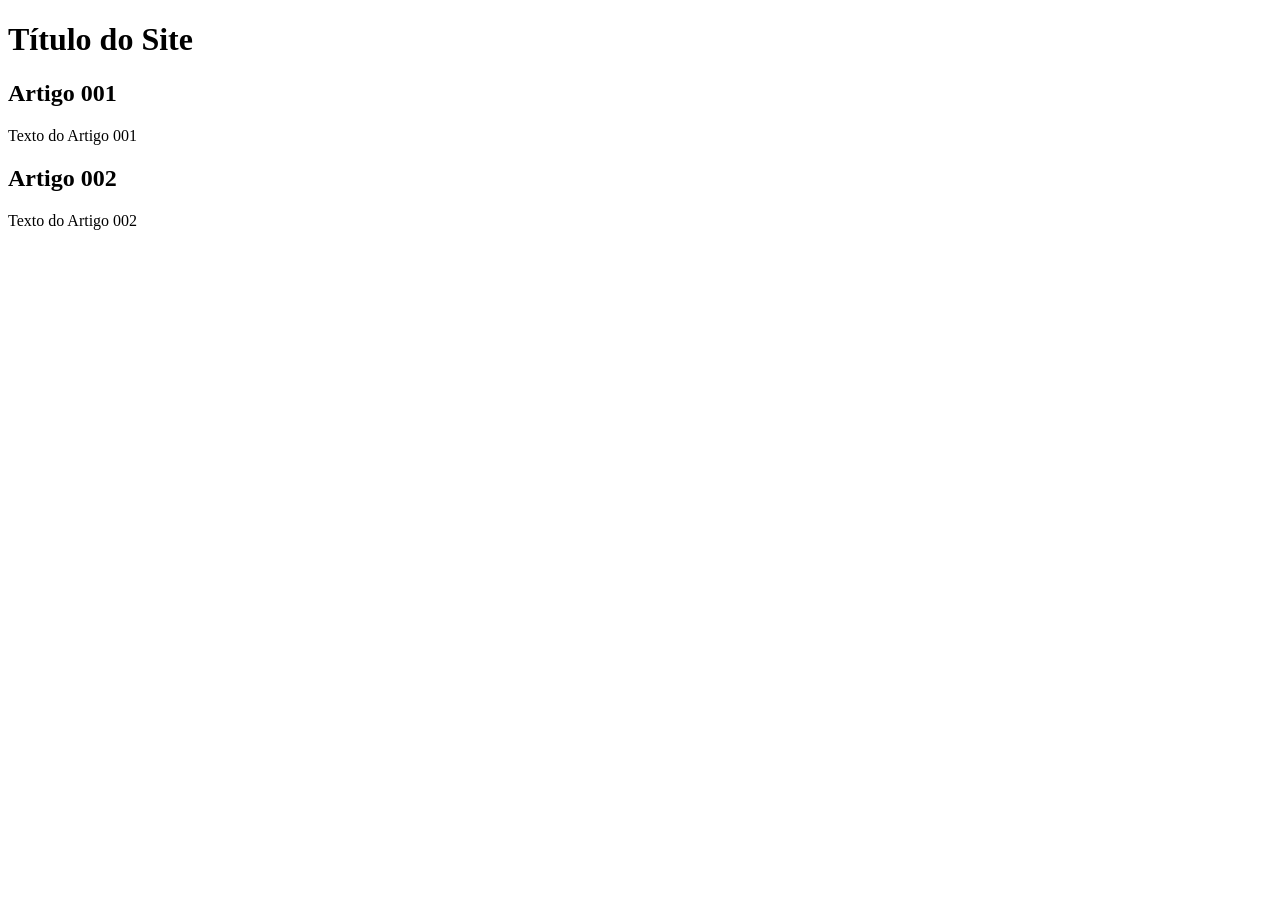
==== index.html @ 1bc1fc02 "add index" ====
<!DOCTYPE html>
<html lang="pt-br">
<head>
    <meta charset="UTF-8">
    <meta name="viewport" content="width=device-width, initial-scale=1.0">
    <title>Título do Site</title>
</head>
<body>
    <main>
        <header>
            <h1>Título do Site</h1>
        </header>
        <article>
            <h2>Artigo 001</h2>
            <p>Texto do Artigo 001</p>
        </article>
        <article>
            <h2>Artigo 002</h2>
            <p>Texto do Artigo 002</p>
        </article>
    </main>
</body>
</html>
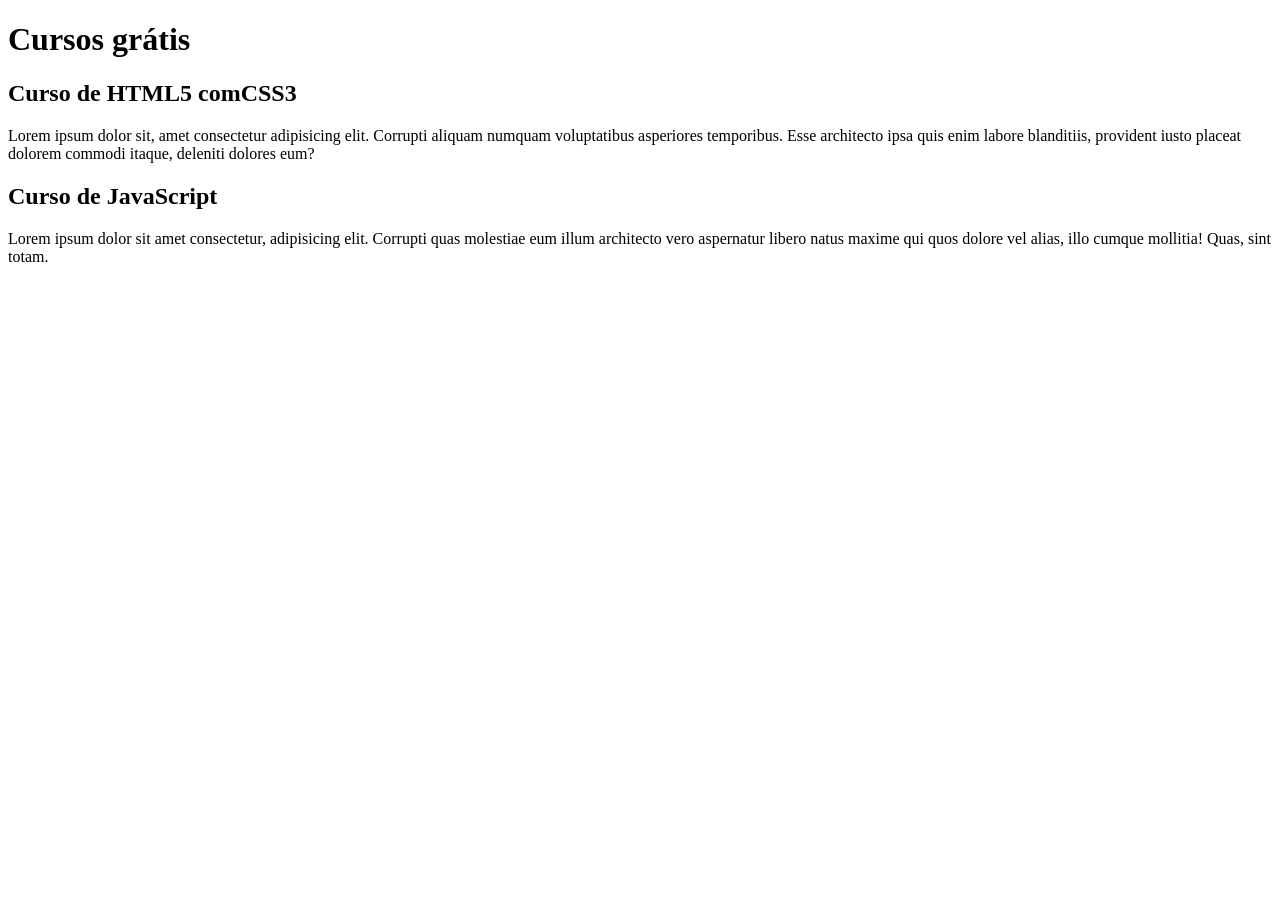
==== commit 0df8a619: "comecei a escrever o conteúdo" ====
--- a/index.html
+++ b/index.html
@@ -8,15 +8,15 @@
 <body>
     <main>
         <header>
-            <h1>Título do Site</h1>
+            <h1>Cursos grátis</h1>
         </header>
         <article>
-            <h2>Artigo 001</h2>
-            <p>Texto do Artigo 001</p>
+            <h2>Curso de HTML5 comCSS3</h2>
+            <p>Lorem ipsum dolor sit, amet consectetur adipisicing elit. Corrupti aliquam numquam voluptatibus asperiores temporibus. Esse architecto ipsa quis enim labore blanditiis, provident iusto placeat dolorem commodi itaque, deleniti dolores eum?</p>
         </article>
         <article>
-            <h2>Artigo 002</h2>
-            <p>Texto do Artigo 002</p>
+            <h2>Curso de JavaScript</h2>
+            <p>Lorem ipsum dolor sit amet consectetur, adipisicing elit. Corrupti quas molestiae eum illum architecto vero aspernatur libero natus maxime qui quos dolore vel alias, illo cumque mollitia! Quas, sint totam.</p>
         </article>
     </main>
 </body>
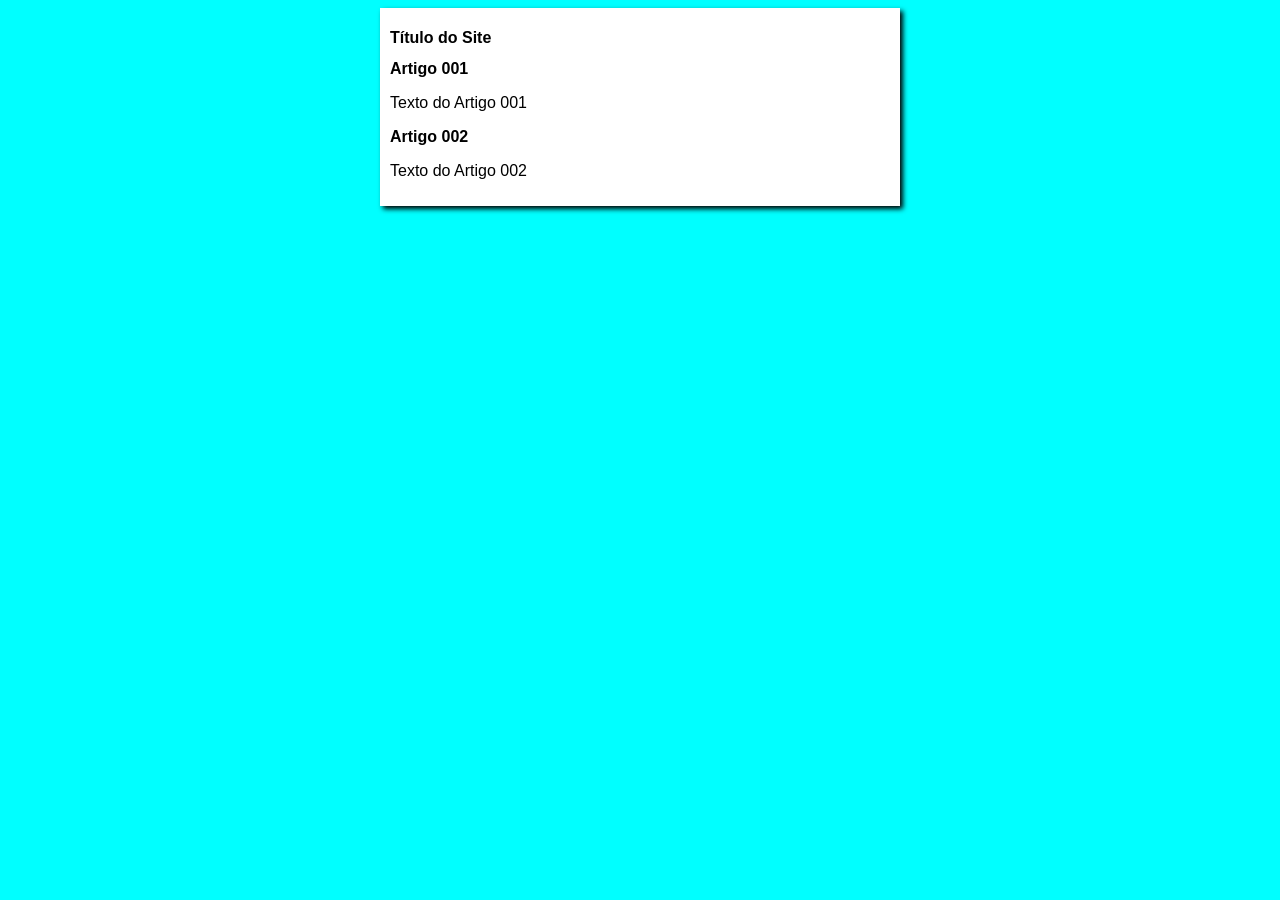
==== commit c3c698a6: "iniciei o design" ====
--- a/index.html
+++ b/index.html
@@ -4,19 +4,20 @@
     <meta charset="UTF-8">
     <meta name="viewport" content="width=device-width, initial-scale=1.0">
     <title>Título do Site</title>
+    <link rel="stylesheet" href="estilos/style.css">
 </head>
 <body>
     <main>
         <header>
-            <h1>Cursos grátis</h1>
+            <h1>Título do Site</h1>
         </header>
         <article>
-            <h2>Curso de HTML5 comCSS3</h2>
-            <p>Lorem ipsum dolor sit, amet consectetur adipisicing elit. Corrupti aliquam numquam voluptatibus asperiores temporibus. Esse architecto ipsa quis enim labore blanditiis, provident iusto placeat dolorem commodi itaque, deleniti dolores eum?</p>
+            <h2>Artigo 001</h2>
+            <p>Texto do Artigo 001</p>
         </article>
         <article>
-            <h2>Curso de JavaScript</h2>
-            <p>Lorem ipsum dolor sit amet consectetur, adipisicing elit. Corrupti quas molestiae eum illum architecto vero aspernatur libero natus maxime qui quos dolore vel alias, illo cumque mollitia! Quas, sint totam.</p>
+            <h2>Artigo 002</h2>
+            <p>Texto do Artigo 002</p>
         </article>
     </main>
 </body>
--- a/estilos/style.css
+++ b/estilos/style.css
@@ -0,0 +1,17 @@
+*{
+    font-family: Arial, Helvetica, sans-serif;
+    font-size: 16px;
+}
+
+body{
+    background-color: aqua;
+
+}
+
+main{
+    background-color: rgb(255, 255, 255);
+    width: 500px;
+    margin: auto;
+    padding: 10px;
+    box-shadow: 3px 3px 5px rgb(0, 0, 0.473);
+}
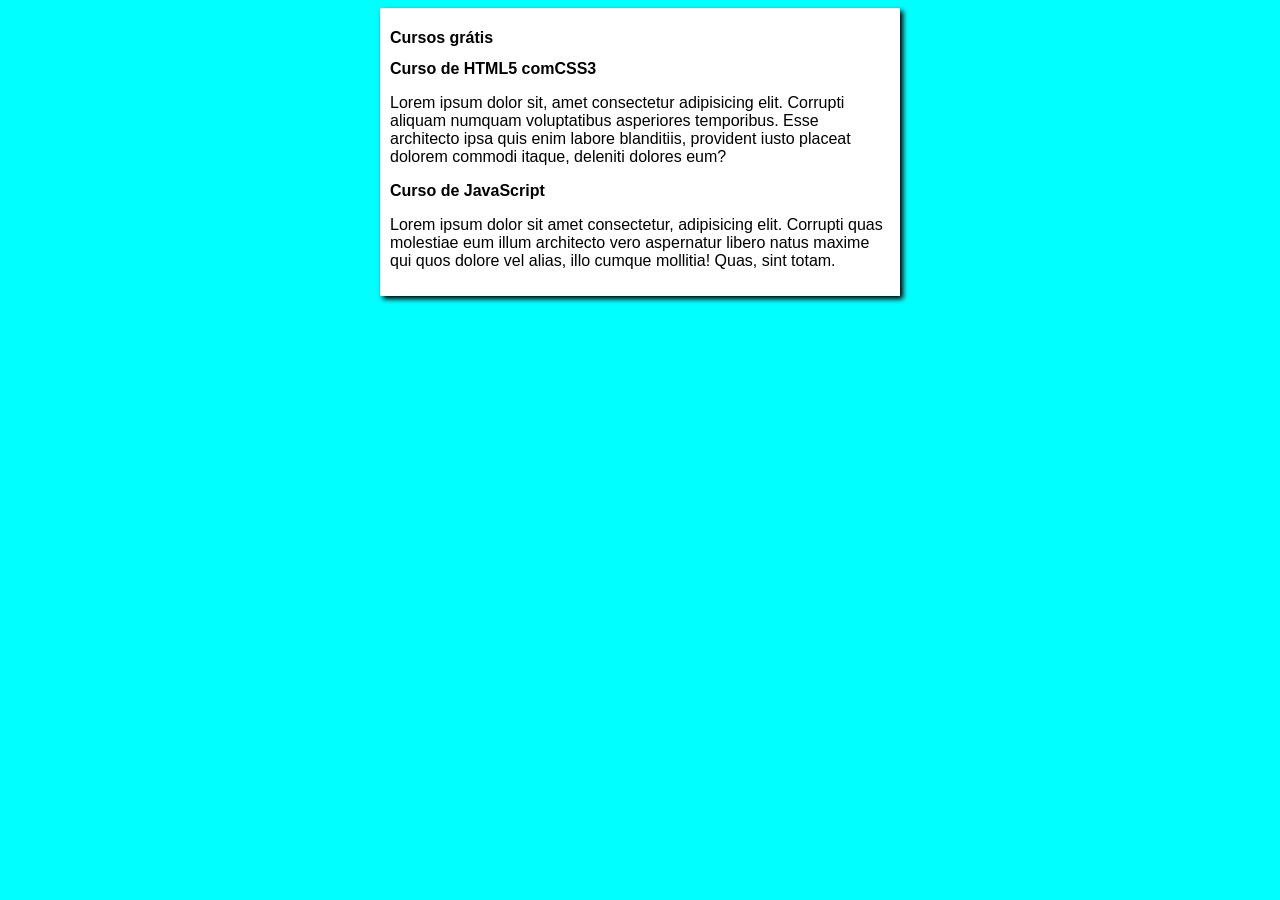
==== commit ca4ecc76: "Merge branch 'design'" ====
--- a/index.html
+++ b/index.html
@@ -9,15 +9,15 @@
 <body>
     <main>
         <header>
-            <h1>Título do Site</h1>
+            <h1>Cursos grátis</h1>
         </header>
         <article>
-            <h2>Artigo 001</h2>
-            <p>Texto do Artigo 001</p>
+            <h2>Curso de HTML5 comCSS3</h2>
+            <p>Lorem ipsum dolor sit, amet consectetur adipisicing elit. Corrupti aliquam numquam voluptatibus asperiores temporibus. Esse architecto ipsa quis enim labore blanditiis, provident iusto placeat dolorem commodi itaque, deleniti dolores eum?</p>
         </article>
         <article>
-            <h2>Artigo 002</h2>
-            <p>Texto do Artigo 002</p>
+            <h2>Curso de JavaScript</h2>
+            <p>Lorem ipsum dolor sit amet consectetur, adipisicing elit. Corrupti quas molestiae eum illum architecto vero aspernatur libero natus maxime qui quos dolore vel alias, illo cumque mollitia! Quas, sint totam.</p>
         </article>
     </main>
 </body>
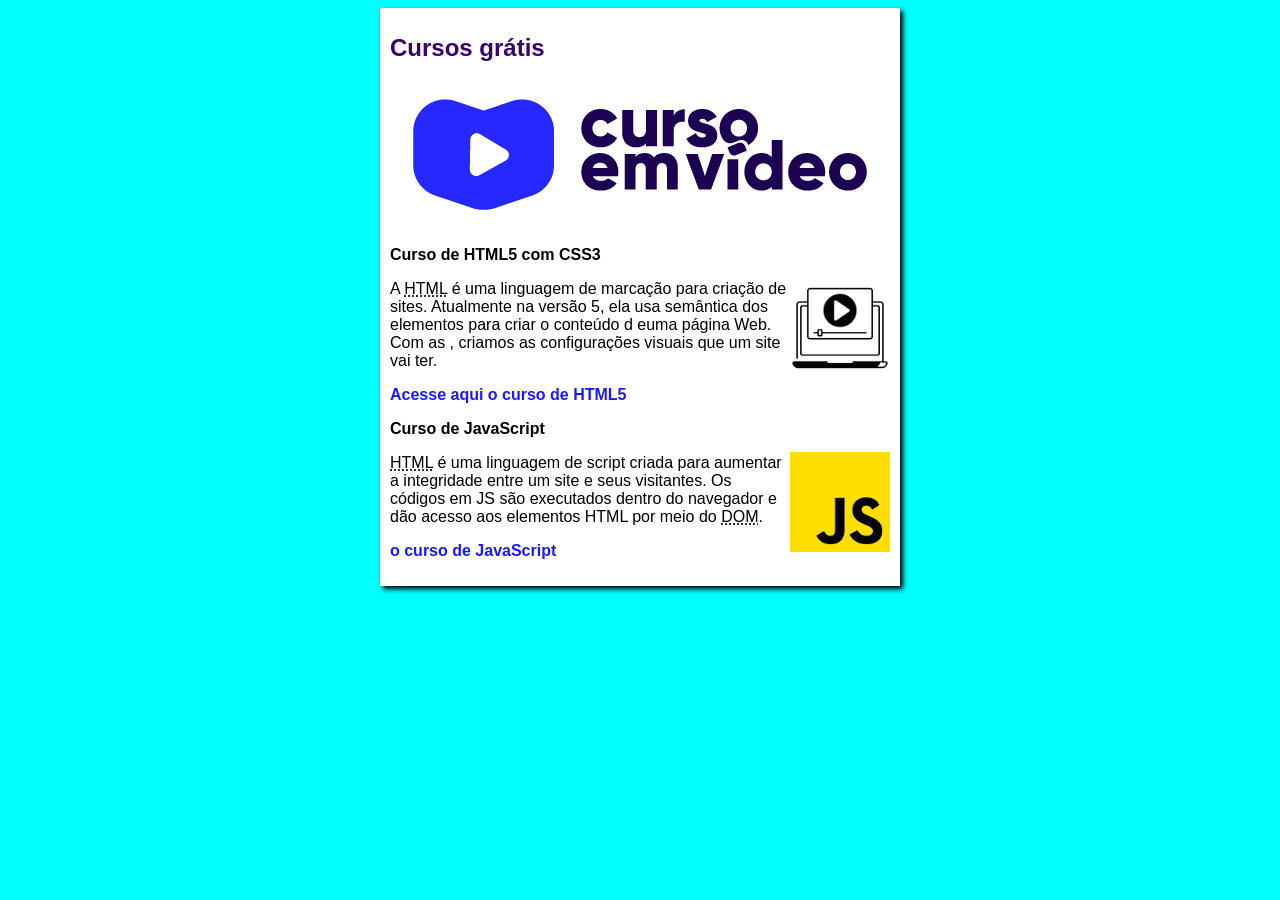
==== commit 32cc7008: "Edição de algumas coisa que faltava Faltam mais coisas." ====
--- a/index.html
+++ b/index.html
@@ -3,21 +3,26 @@
 <head>
     <meta charset="UTF-8">
     <meta name="viewport" content="width=device-width, initial-scale=1.0">
-    <title>Título do Site</title>
+    <title>Curso em Vídeo</title>
     <link rel="stylesheet" href="estilos/style.css">
 </head>
 <body>
     <main>
         <header>
             <h1>Cursos grátis</h1>
+            <img src="./imagens/cursoemvideo-logo.png" alt="Curso em Vídeo">
         </header>
         <article>
-            <h2>Curso de HTML5 comCSS3</h2>
-            <p>Lorem ipsum dolor sit, amet consectetur adipisicing elit. Corrupti aliquam numquam voluptatibus asperiores temporibus. Esse architecto ipsa quis enim labore blanditiis, provident iusto placeat dolorem commodi itaque, deleniti dolores eum?</p>
+            <h2>Curso de HTML5 com CSS3</h2>
+            <img class="lado" src="./imagens/CV-Preto e branco.png" alt="curso html">
+            <p>A <abbr title="HyperText Markup Language">HTML</abbr> é uma linguagem de marcação para criação de sites. Atualmente na versão 5, ela usa semântica dos elementos para criar o conteúdo d euma página Web. Com as <abbr title="Cascading Style Sheets"></abbr>, criamos as configurações visuais que um site vai ter.</p>
+            <p> <a href="./html.html"> Acesse aqui o curso de HTML5</a></p>
         </article>
         <article>
             <h2>Curso de JavaScript</h2>
-            <p>Lorem ipsum dolor sit amet consectetur, adipisicing elit. Corrupti quas molestiae eum illum architecto vero aspernatur libero natus maxime qui quos dolore vel alias, illo cumque mollitia! Quas, sint totam.</p>
+            <img class="lado" src="./imagens/js_5968292.png" alt="JavaScript">
+            <p><abbr title="JavaScript">HTML</abbr> é uma linguagem de script criada para aumentar a integridade entre um site e seus visitantes. Os códigos em JS são executados dentro do navegador e dão acesso aos elementos HTML por meio do <abbr title="Document Object Model">DOM</abbr>.</p>
+            <p> <a href="./JS.html"> o curso de JavaScript</a></p>
         </article>
     </main>
 </body>
--- a/estilos/style.css
+++ b/estilos/style.css
@@ -14,4 +14,41 @@
     margin: auto;
     padding: 10px;
     box-shadow: 3px 3px 5px rgb(0, 0, 0.473);
+}
+
+h1{
+    font-size: 2em;
+    color: rgb(58, 0, 112);
+
+}
+
+h1{
+    font-size: 1.5em;
+    color: rgb(58, 0, 112);
+    
+}
+
+
+img.lado{
+    float: right;
+    width: 100px;
+    height: auto;
+}
+
+
+a {
+    text-decoration: none;
+    font-weight: bold;
+    color: rgb(26, 26, 255);
+}
+
+img.seta{
+    float: left;
+    width: 100px;
+    height: auto;
+}
+
+a:hover {
+    text-decoration: underline;
+    color: rgb(26, 26, 255);
 }
